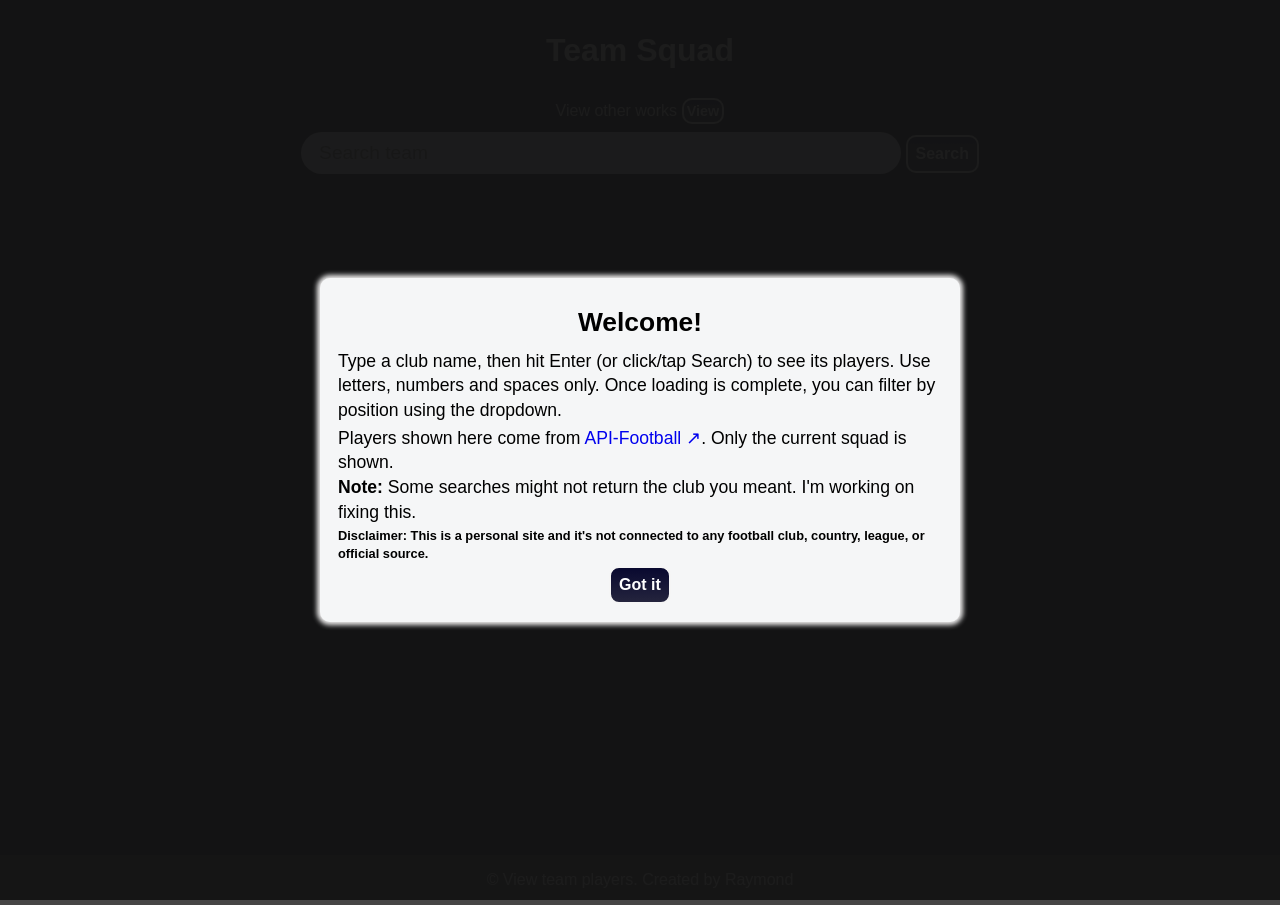
==== index.html @ cb807299 "Initial Commit" ====
<!DOCTYPE html>
<html lang="en">
  <head>
    <meta charset="UTF-8" />
    <meta name="viewport" content="width=device-width, initial-scale=1.0" />
    <meta name="description" content="View players from any football team both club or country" />
    <meta property="og:title" content="Football Team Card Viewer" />
    <meta property="og:description" content="View players from any football team both club or country" />
    <meta property="og:url" content="" /> <!-- Will attach it later -->
    <meta property="og:image" content="./mobile-view.jpg" /> <!-- Will attach it later -->
    <meta property="og:type" content="website" />
    <meta name="author" content="Raymond" />
    <title>Football Team Card Viewer</title>
    <link rel="stylesheet" href="./main/styles.css" />
    <link rel="icon" href="./imgs/favicon.jpg"/>
  </head>
  <body>
    <header>
      <h1 class="title">Team Squad</h1>
    </header>
    <main>
      <dialog id="welcome-dialog">
        <h2>Welcome!</h2>
        <p>
          Type a club name, then hit Enter (or click/tap Search) to see its players.
          Use letters, numbers and spaces only. 
          Once loading is complete, you can filter by position using the dropdown.
        </p>
        <p>
          Players shown here come from 
          <a href="https://www.api-football.com" target="_blank" rel="noreferrer noopener">API-Football ↗</a>.
          Only the current squad is shown.<br>
          <strong>Note: </strong>Some searches might not return the club you meant. 
          I'm working on fixing this.
        </p>
        <p class="disclaimer">
          <b>Disclaimer: </b>
          This is a personal site and it's not connected to any football club, country, 
          league, or official source. <!--Club names and badges belong to their actual owners.-->
        </p>
        <button id="close-dialog">Got it</button>
      </dialog>
      <section class="search-section">
        <p>View other works <button id="view-work-btn">View</button></p>
        <input type="text" id="search-bar" placeholder="Search team" class="input-search">
        <button id="search-btn">Search</button>
      </section>
      <section class="other-works">
        <section class="work-box">
          <h2>My works</h2>
          <ul>
            <li>
              <strong>
                <a href="./change-bgcolor/bgcolor.html" target="_blank" rel="noreferrer noopener">
                  Background Color Toggle — 
                </a>
              </strong>
              changes the background color of the page. You can reset color, or apply the color to stop the change.
              This will soon be integrated into this site, which will allow the user the change the page background color.
            </li>
            <li>
              <strong>
                <a href="./lightbox-viewer/lightbox.html" target="_blank" rel="noreferrer noopener">
                  Lightbox Viewer — 
                </a>
              </strong>
              displays images from their thumbnail. More images will be added soon!
            </li>
            <li>
              <strong>
                <a href="./character-counter/counter.html" target="_blank" rel="noreferrer noopener">
                  Character Counter — 
                </a>
              </strong>
              counts the number of characters (letters, numbers, symbols, and spaces) typed and stops
              once a certain number of characters is reached.
            </li>
            <li>
              <strong>
                <a href="./click-fav-icon/click-icon.html" target="_blank" rel="noreferrer noopener">
                  Favorite Icon — 
                </a>
              </strong>
              click the heart icon to pick the one you like/know. Clike to unlike.
            </li>
            <li>
              <strong>
                <a href="./rock-paper-scissor/rps.html" target="_blank" rel="noreferrer noopener">
                  Rock, Paper, Scissor Game — 
                </a>
              </strong>
              a simple game of rock, paper, scissor. You'll be playing against computer! Game is under development.
            </li>
          </ul>
        </section>
        <button class="close-btn" id="close-works-button">&times;</button>
      </section>
      <section class="team-metadata">
        <p>Team: <span id="team-name"></span></p>
        <button id="view-team-details-btn">Team Details</button>
        <button id="view-stadium-details-btn">Stadium Details</button>
      </section>
      <section id="position-field" class="filter">
        <label class="options-label" for="filter-box">Filter by Position:</label>
        <select name="position" id="filter-box">
          <option value="all">All Players</option>
          <option value="goalkeeper">Goalkeepers</option>
          <option value="defender">Defenders</option>
          <option value="midfielder">Midfielders</option>
          <option value="attacker">Forwards</option>
          <option value="clear">Clear</option>
        </select>
      </section>
      <section class="card-box" id="player-cards"></section>
      <section class="player-details"></section>
    </main>
    <footer>&copy; View team players. Created by Raymond</footer>
    <script type="module" src="./main/main.js"></script>
  </body>
</html>
---- main/styles.css ----
*, *::before, *::after {
  box-sizing: border-box;
  margin: 0;
  padding: 0;
}

:root {
  --dark-grey: #0a0a23;
  --light-grey: #f5f6f7;
  --white: #ffffff;
  --black: #000;
  --faint-blue: rgb(227, 227, 248);
}

body {
  background-color: var(--dark-grey);
  text-align: center;
  height: 100%;
  width: 100%;
  min-height: 100vh;
  padding: 0.7rem;
  display: flex;
  flex-direction: column;
  font-family: 'Trebuchet MS', 'Lucida Sans Unicode', 'Lucida Grande', 'Lucida Sans', Arial, sans-serif;
}

.title, .options-label, .team-metadata, footer {
  color: var(--white);
}

.title { margin: 1.3rem 0; }
.search-section { margin-bottom: 0.5rem; }

#welcome-dialog[open] {
  margin: auto;
  display: flex;
  flex-direction: column;
  justify-content: center;
  align-items: center;
  line-height: 1.4;
}

#welcome-dialog[open],
.work-box, .for-each {
  width: max(320px, 50%);
  padding: 1rem;
  border: 2px solid transparent;
  border-radius: 10px;
  font-size: 1.1rem;
  box-shadow: 0 0 5px 3px rgb(241, 240, 240);
  background: var(--light-grey);
}

a { text-decoration: none; }
#welcome-dialog h2 { margin: 0.5rem 0;}
#welcome-dialog::backdrop { background: rgba(20, 20, 20, 0.966) }

#welcome-dialog p {
  text-align: left;
  font-family: Arial, Helvetica, sans-serif;
  margin-bottom: 0.2rem;
}

.disclaimer {
  font-size: 0.8rem;
  font-weight: 700;
}

#close-dialog {
  margin-top: auto;
  padding: 0.5rem 1rem;
  align-self: center;
}

#welcome-dialog:focus, #close-dialog:focus, a:focus,
#welcome-dialog:active, #close-dialog:active, a:active {
  border-color: goldenrod;
  outline: none;
}

.input-search {
  padding: 0.5rem 1rem;
  width: 60%;
  max-width: 600px;
  font-size: 1.2rem;
  border: 2px solid transparent;
  border-radius: 30px;
  outline: none;
  background: var(--faint-blue);
}

.input-search:hover,
.input-search:focus { border: 2px solid gold; }

#search-btn, #view-work-btn, #close-dialog,
#view-team-details-btn, #view-stadium-details-btn {
  padding: 0.5rem 0.5rem;
  font-size: 1rem;
  font-family: inherit;
  font-weight: 600;
  background: linear-gradient(rgb(9, 9, 48), rgb(36, 36, 61));
  color: var(--white);
  border: 2px solid whitesmoke;
  border-radius: 10px;
  cursor: pointer;
}

#search-btn:hover, #view-work-btn:hover,
#close-dialog:hover, #view-team-details-btn:hover,
#view-stadium-details-btn:hover {
  background: linear-gradient(rgb(14, 14, 75), rgb(49, 49, 83)); 
}

#view-work-btn { padding: 0.2rem; font-size: 0.9rem; }
#search-btn:active, #view-work-btn:active, 
#view-team-details-btn:active,
#view-stadium-details-btn:active { transform: translateY(-1px); }

#search-btn:disabled, .input-search:disabled {
  opacity: 0.7;
  cursor: not-allowed;
}

.search-section p {
  color: var(--light-grey);
  margin: 0.5em 0;
  font-size: 1em;
}

.other-works {
  display: none;
  width: 100%;
  height: 100%;
  position: fixed;
  top: 0;
  left: 0;
  background: rgba(35, 34, 34, 0.9);
  padding: 1em;
  justify-content: center;
  align-items: center;
}

.work-box {
  overflow: auto;
  text-align: left;
  line-height: 1.4;
  height: min(400px, 60%);
}

.close-btn {
  color: var(--white);
  font-size: 2.2em;
  margin-left: auto;
  border: none;
  background: none;
  position: absolute;
  right: 1rem;
  top: 1rem;
  cursor: pointer;
}

.close-btn:hover { color: rgba(255, 255, 255, 0.603); }
.work-box ul, .work-box h2 { padding-left: 1rem;}

.team-metadata {
  display: none;
  justify-content: space-around;
  flex-wrap: wrap;
  font-size: 1.3rem;
  margin: 1.2rem 0;
}

.for-each.stadium { display: flex; flex-direction: column; }
.for-each.stadium img { aspect-ratio: 1; width: 100%; }

.for-each .details {
  text-align: left;
  display: flex;
  flex-direction: column;
  padding: 1rem 0;
  gap: 1rem;
}

.filter {
  display: none;
  margin-bottom: 0.5rem;
}

.options-label { font-size: 1.2rem; }
#filter-box { padding: 0.2rem; background: var(--faint-blue); }

.card-box {
  display: flex;
  flex-wrap: wrap;
  justify-content: center;
  align-items: center;
}

.player-card {
  background-color: var(--light-grey);
  padding: 1.3rem;
  margin: 1.2rem;
  width: 300px;
  border-radius: 15px;
}

.player-card:hover {
  transform: scale(1.02);
  background: #f5f6f7e0;
  cursor: pointer;
}

.player-details {
  height: 100%;
  width: 100%;
  display: none;
  background: rgb(35, 34, 34, 0.9);
  position: fixed;
  top: 0;
  left: 0;
  padding: 1em;
  justify-content: center;
  align-items: center;
}

footer {
  margin: auto -1rem -1rem;
  background: rgb(70, 69, 69);
  padding: 1rem;
}

@media (min-width: 768px) {
  .player-details .for-each {
    display: flex;
    justify-content: space-around;
    align-items: center;
  }
  .for-each .details {
    padding: 0 0.5rem;
    height: 100%;
  }
  .for-each.stadium img {
    aspect-ratio: 1;
    width: 70%;
  }
  .for-each.stadium .details {
    display: flex;
    flex-direction: row;
    flex-wrap: wrap;
    justify-content: center;
  }
}

@media (max-width: 420px) {
  .team-metadata { flex-direction: column; }
}

@media (max-width: 480px) {
  .team-metadata, .filter { text-align: left; }
  #close-dialog { padding: 0.2rem 0.7rem; }
  #welcome-dialog[open] { font-size: 0.9rem; }
}
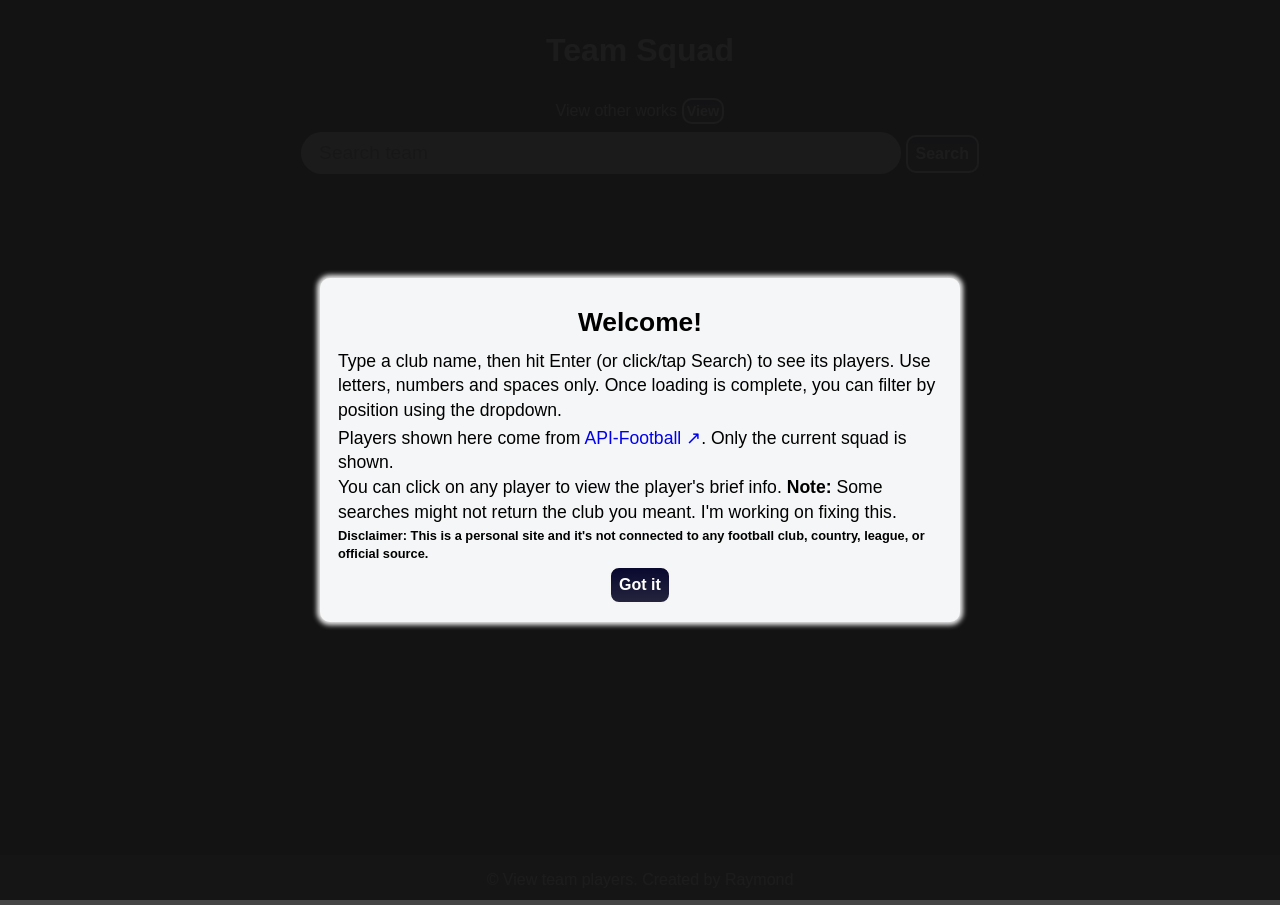
==== commit 1109f4aa: "Initial commit" ====
--- a/index.html
+++ b/index.html
@@ -29,7 +29,7 @@
         <p>
           Players shown here come from 
           <a href="https://www.api-football.com" target="_blank" rel="noreferrer noopener">API-Football ↗</a>.
-          Only the current squad is shown.<br>
+          Only the current squad is shown.<br> You can click on any player to view the player's brief info.
           <strong>Note: </strong>Some searches might not return the club you meant. 
           I'm working on fixing this.
         </p>
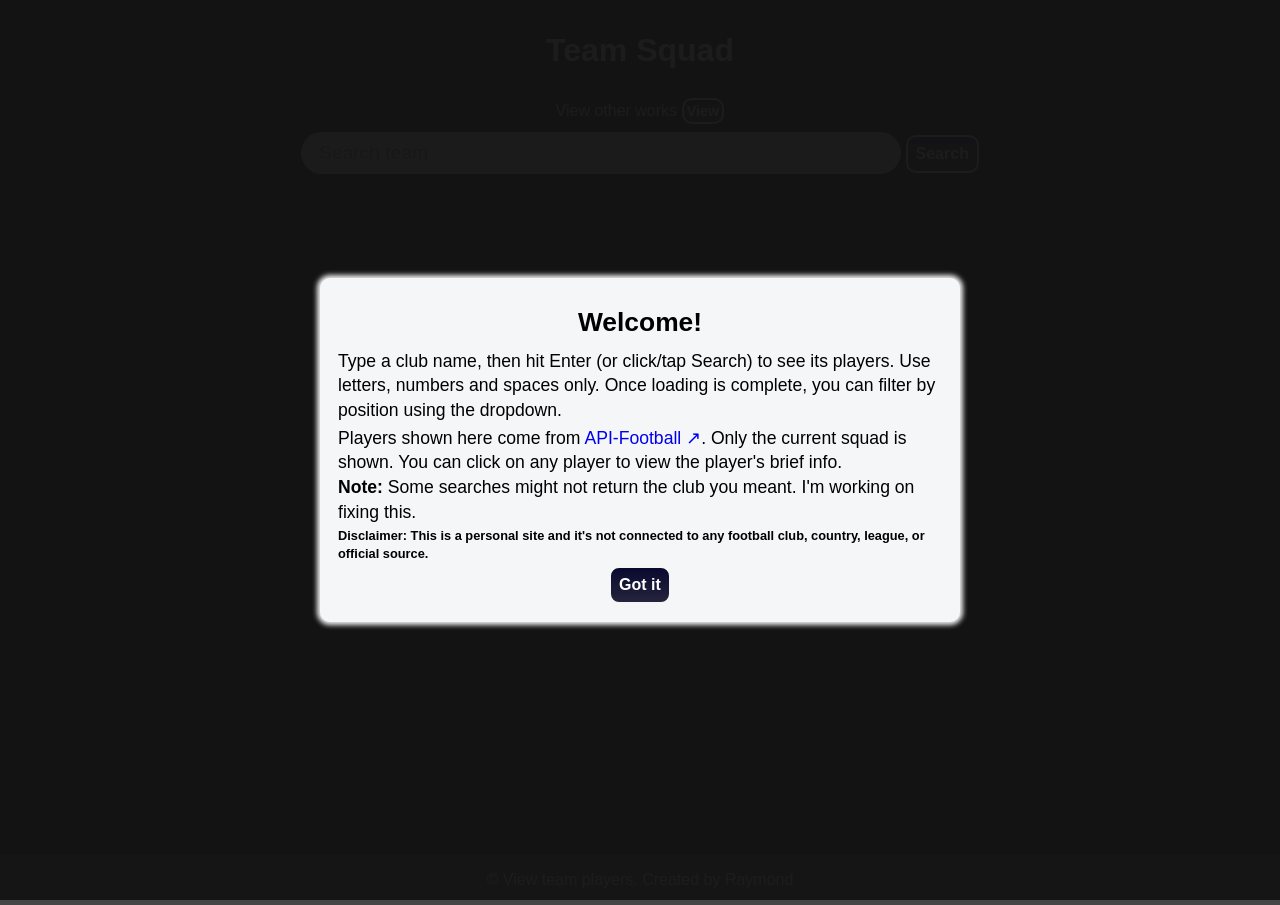
==== commit aa88dd2f: "Changed typrography in index.html" ====
--- a/index.html
+++ b/index.html
@@ -29,7 +29,7 @@
         <p>
           Players shown here come from 
           <a href="https://www.api-football.com" target="_blank" rel="noreferrer noopener">API-Football ↗</a>.
-          Only the current squad is shown.<br> You can click on any player to view the player's brief info.
+          Only the current squad is shown. You can click on any player to view the player's brief info.<br>
           <strong>Note: </strong>Some searches might not return the club you meant. 
           I'm working on fixing this.
         </p>
@@ -52,44 +52,44 @@
             <li>
               <strong>
                 <a href="./change-bgcolor/bgcolor.html" target="_blank" rel="noreferrer noopener">
-                  Background Color Toggle — 
+                  Background Color Toggle ↗ 
                 </a>
               </strong>
-              changes the background color of the page. You can reset color, or apply the color to stop the change.
+              — changes the background color of the page. You can reset color, or apply the color to stop the change.
               This will soon be integrated into this site, which will allow the user the change the page background color.
             </li>
             <li>
               <strong>
                 <a href="./lightbox-viewer/lightbox.html" target="_blank" rel="noreferrer noopener">
-                  Lightbox Viewer — 
+                  Lightbox Viewer ↗ 
                 </a>
               </strong>
-              displays images from their thumbnail. More images will be added soon!
+              — displays images from their thumbnail. More images will be added soon!
             </li>
             <li>
               <strong>
                 <a href="./character-counter/counter.html" target="_blank" rel="noreferrer noopener">
-                  Character Counter — 
+                  Character Counter ↗ 
                 </a>
               </strong>
-              counts the number of characters (letters, numbers, symbols, and spaces) typed and stops
+              — counts the number of characters (letters, numbers, symbols, and spaces) typed and stops
               once a certain number of characters is reached.
             </li>
             <li>
               <strong>
                 <a href="./click-fav-icon/click-icon.html" target="_blank" rel="noreferrer noopener">
-                  Favorite Icon — 
+                  Favorite Icon ↗ 
                 </a>
               </strong>
-              click the heart icon to pick the one you like/know. Clike to unlike.
+              — click the heart icon to pick the one you like/know. Clike to unlike.
             </li>
             <li>
               <strong>
                 <a href="./rock-paper-scissor/rps.html" target="_blank" rel="noreferrer noopener">
-                  Rock, Paper, Scissor Game — 
+                  Rock, Paper, Scissor Game ↗ 
                 </a>
               </strong>
-              a simple game of rock, paper, scissor. You'll be playing against computer! Game is under development.
+              — a simple game of rock, paper, scissor. You'll be playing against computer! Game is under development.
             </li>
           </ul>
         </section>
@@ -115,6 +115,6 @@
       <section class="player-details"></section>
     </main>
     <footer>&copy; View team players. Created by Raymond</footer>
-    <script type="module" src="./main/main.js"></script>
+    <script type="module" src="./main/script.js"></script>
   </body>
 </html>
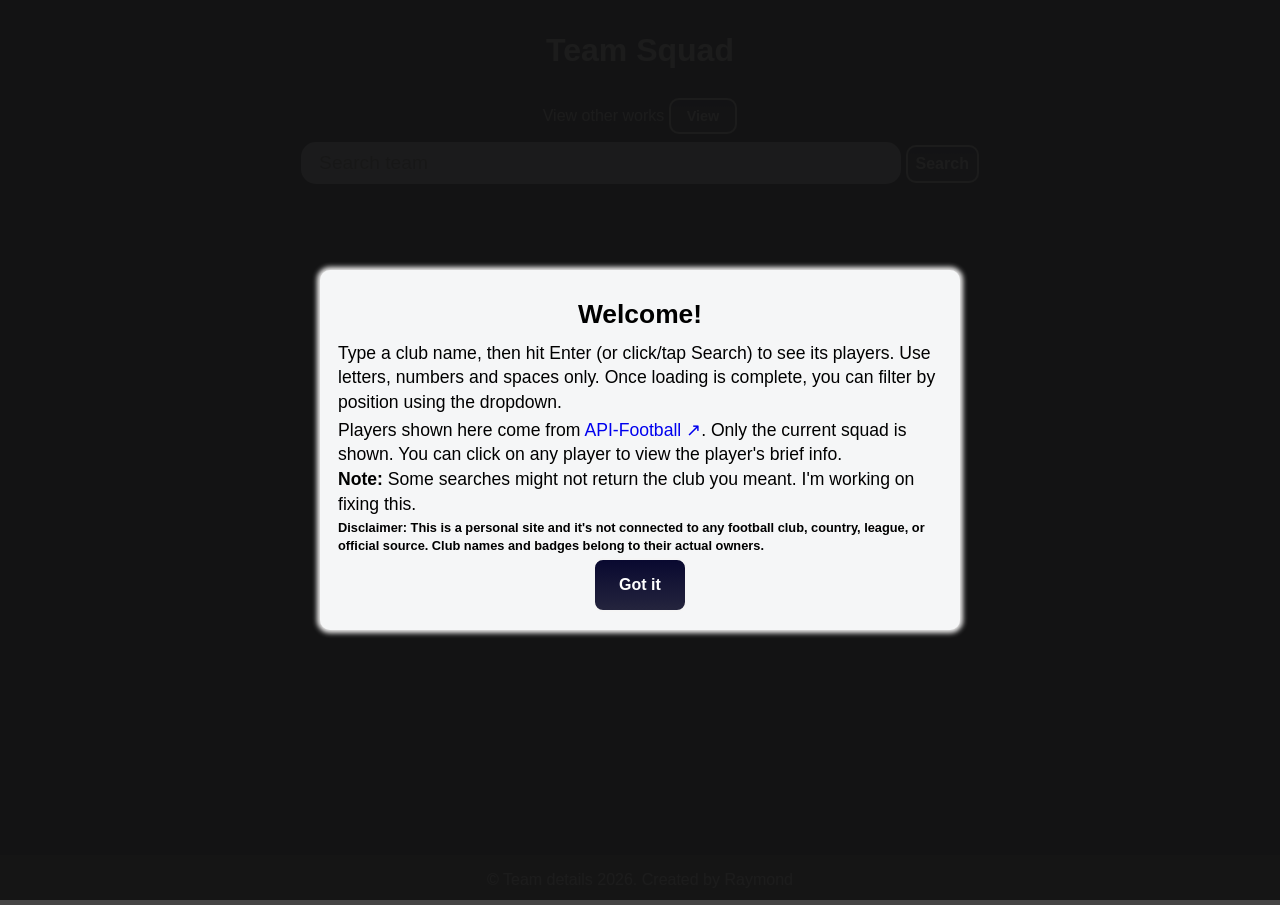
==== commit b6f11338: "Added backend cache, changed styling, and typography" ====
--- a/index.html
+++ b/index.html
@@ -6,8 +6,8 @@
     <meta name="description" content="View players from any football team both club or country" />
     <meta property="og:title" content="Football Team Card Viewer" />
     <meta property="og:description" content="View players from any football team both club or country" />
-    <meta property="og:url" content="" /> <!-- Will attach it later -->
-    <meta property="og:image" content="./mobile-view.jpg" /> <!-- Will attach it later -->
+    <meta property="og:url" content="https://football-team-cards-ten.vercel.app/" />
+    <meta property="og:image" content="./imgs/mobile-view.jpg" />
     <meta property="og:type" content="website" />
     <meta name="author" content="Raymond" />
     <title>Football Team Card Viewer</title>
@@ -36,7 +36,7 @@
         <p class="disclaimer">
           <b>Disclaimer: </b>
           This is a personal site and it's not connected to any football club, country, 
-          league, or official source. <!--Club names and badges belong to their actual owners.-->
+          league, or official source. Club names and badges belong to their actual owners.
         </p>
         <button id="close-dialog">Got it</button>
       </dialog>
@@ -101,7 +101,7 @@
         <button id="view-stadium-details-btn">Stadium Details</button>
       </section>
       <section id="position-field" class="filter">
-        <label class="options-label" for="filter-box">Filter by Position:</label>
+        <label class="options-label" for="filter-box">Filter by Position </label>
         <select name="position" id="filter-box">
           <option value="all">All Players</option>
           <option value="goalkeeper">Goalkeepers</option>
@@ -114,7 +114,7 @@
       <section class="card-box" id="player-cards"></section>
       <section class="player-details"></section>
     </main>
-    <footer>&copy; View team players. Created by Raymond</footer>
+    <footer>&copy; Team details 2026. Created by Raymond</footer>
     <script type="module" src="./main/script.js"></script>
   </body>
 </html>
--- a/main/styles.css
+++ b/main/styles.css
@@ -15,9 +15,9 @@
 body {
   background-color: var(--dark-grey);
   text-align: center;
-  height: 100%;
+  height: 100vh;
   width: 100%;
-  min-height: 100vh;
+  min-height: 100%;
   padding: 0.7rem;
   display: flex;
   flex-direction: column;
@@ -66,12 +66,6 @@
   font-weight: 700;
 }
 
-#close-dialog {
-  margin-top: auto;
-  padding: 0.5rem 1rem;
-  align-self: center;
-}
-
 #welcome-dialog:focus, #close-dialog:focus, a:focus,
 #welcome-dialog:active, #close-dialog:active, a:active {
   border-color: goldenrod;
@@ -84,7 +78,7 @@
   max-width: 600px;
   font-size: 1.2rem;
   border: 2px solid transparent;
-  border-radius: 30px;
+  border-radius: 15px;
   outline: none;
   background: var(--faint-blue);
 }
@@ -105,13 +99,19 @@
   cursor: pointer;
 }
 
+#close-dialog {
+  margin-top: auto;
+  padding: 1rem 1.5rem;
+  align-self: center;
+}
+
 #search-btn:hover, #view-work-btn:hover,
 #close-dialog:hover, #view-team-details-btn:hover,
 #view-stadium-details-btn:hover {
   background: linear-gradient(rgb(14, 14, 75), rgb(49, 49, 83)); 
 }
 
-#view-work-btn { padding: 0.2rem; font-size: 0.9rem; }
+#view-work-btn { padding: 0.5rem 1rem; font-size: 0.9rem; }
 #search-btn:active, #view-work-btn:active, 
 #view-team-details-btn:active,
 #view-stadium-details-btn:active { transform: translateY(-1px); }
@@ -165,7 +165,6 @@
 .team-metadata {
   display: none;
   justify-content: space-around;
-  flex-wrap: wrap;
   font-size: 1.3rem;
   margin: 1.2rem 0;
 }
@@ -187,7 +186,14 @@
 }
 
 .options-label { font-size: 1.2rem; }
-#filter-box { padding: 0.2rem; background: var(--faint-blue); }
+
+#filter-box {
+  padding: 0.5rem;
+  font-size: 1rem;
+  background: var(--faint-blue);
+  width: 50%;
+  max-width: 200px;
+}
 
 .card-box {
   display: flex;
@@ -251,12 +257,12 @@
   }
 }
 
-@media (max-width: 420px) {
-  .team-metadata { flex-direction: column; }
-}
-
 @media (max-width: 480px) {
+  .team-metadata {
+    flex-direction: column;
+    gap: 0.5rem;
+  }
   .team-metadata, .filter { text-align: left; }
-  #close-dialog { padding: 0.2rem 0.7rem; }
+  #close-dialog { padding: 0.7rem 0.8rem; }
   #welcome-dialog[open] { font-size: 0.9rem; }
 }
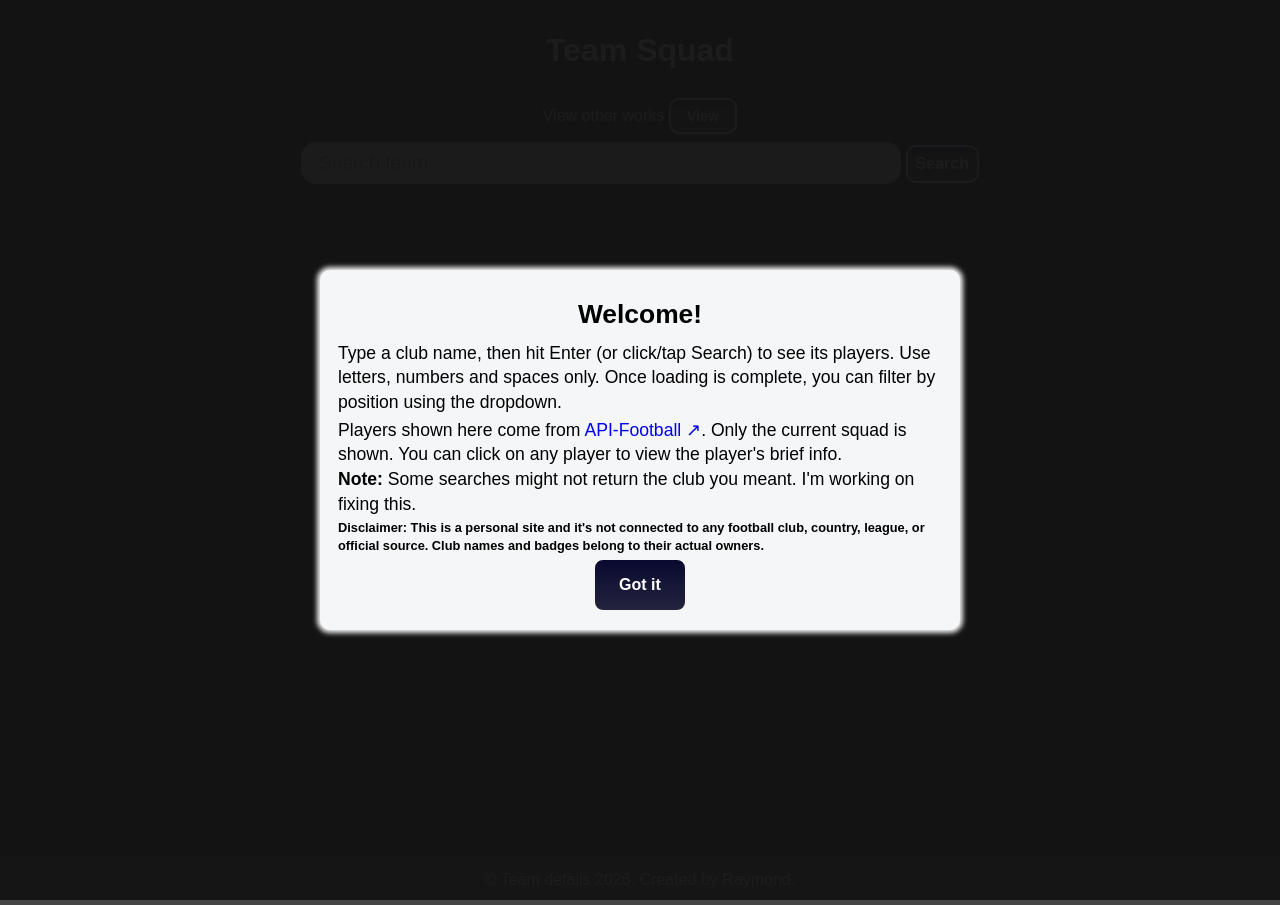
==== commit 65829259: "Move practice projects into others folder" ====
--- a/index.html
+++ b/index.html
@@ -12,7 +12,7 @@
     <meta name="author" content="Raymond" />
     <title>Football Team Card Viewer</title>
     <link rel="stylesheet" href="./main/styles.css" />
-    <link rel="icon" href="./imgs/favicon.jpg"/>
+    <link rel="icon" href="./others/imgs/favicon.jpg"/>
   </head>
   <body>
     <header>
@@ -51,7 +51,7 @@
           <ul>
             <li>
               <strong>
-                <a href="./change-bgcolor/bgcolor.html" target="_blank" rel="noreferrer noopener">
+                <a href="./others/change-bgcolor/bgcolor.html" target="_blank" rel="noreferrer noopener">
                   Background Color Toggle ↗ 
                 </a>
               </strong>
@@ -60,7 +60,7 @@
             </li>
             <li>
               <strong>
-                <a href="./lightbox-viewer/lightbox.html" target="_blank" rel="noreferrer noopener">
+                <a href="./others/lightbox-viewer/lightbox.html" target="_blank" rel="noreferrer noopener">
                   Lightbox Viewer ↗ 
                 </a>
               </strong>
@@ -68,7 +68,7 @@
             </li>
             <li>
               <strong>
-                <a href="./character-counter/counter.html" target="_blank" rel="noreferrer noopener">
+                <a href="./others/character-counter/counter.html" target="_blank" rel="noreferrer noopener">
                   Character Counter ↗ 
                 </a>
               </strong>
@@ -77,7 +77,7 @@
             </li>
             <li>
               <strong>
-                <a href="./click-fav-icon/click-icon.html" target="_blank" rel="noreferrer noopener">
+                <a href="./others/click-fav-icon/click-icon.html" target="_blank" rel="noreferrer noopener">
                   Favorite Icon ↗ 
                 </a>
               </strong>
@@ -85,7 +85,7 @@
             </li>
             <li>
               <strong>
-                <a href="./rock-paper-scissor/rps.html" target="_blank" rel="noreferrer noopener">
+                <a href="./others/rock-paper-scissor/rps.html" target="_blank" rel="noreferrer noopener">
                   Rock, Paper, Scissor Game ↗ 
                 </a>
               </strong>
@@ -114,7 +114,7 @@
       <section class="card-box" id="player-cards"></section>
       <section class="player-details"></section>
     </main>
-    <footer>&copy; Team details 2026. Created by Raymond</footer>
+    <footer>&copy; Team details 2026. Created by Raymond.</footer>
     <script type="module" src="./main/script.js"></script>
   </body>
 </html>
